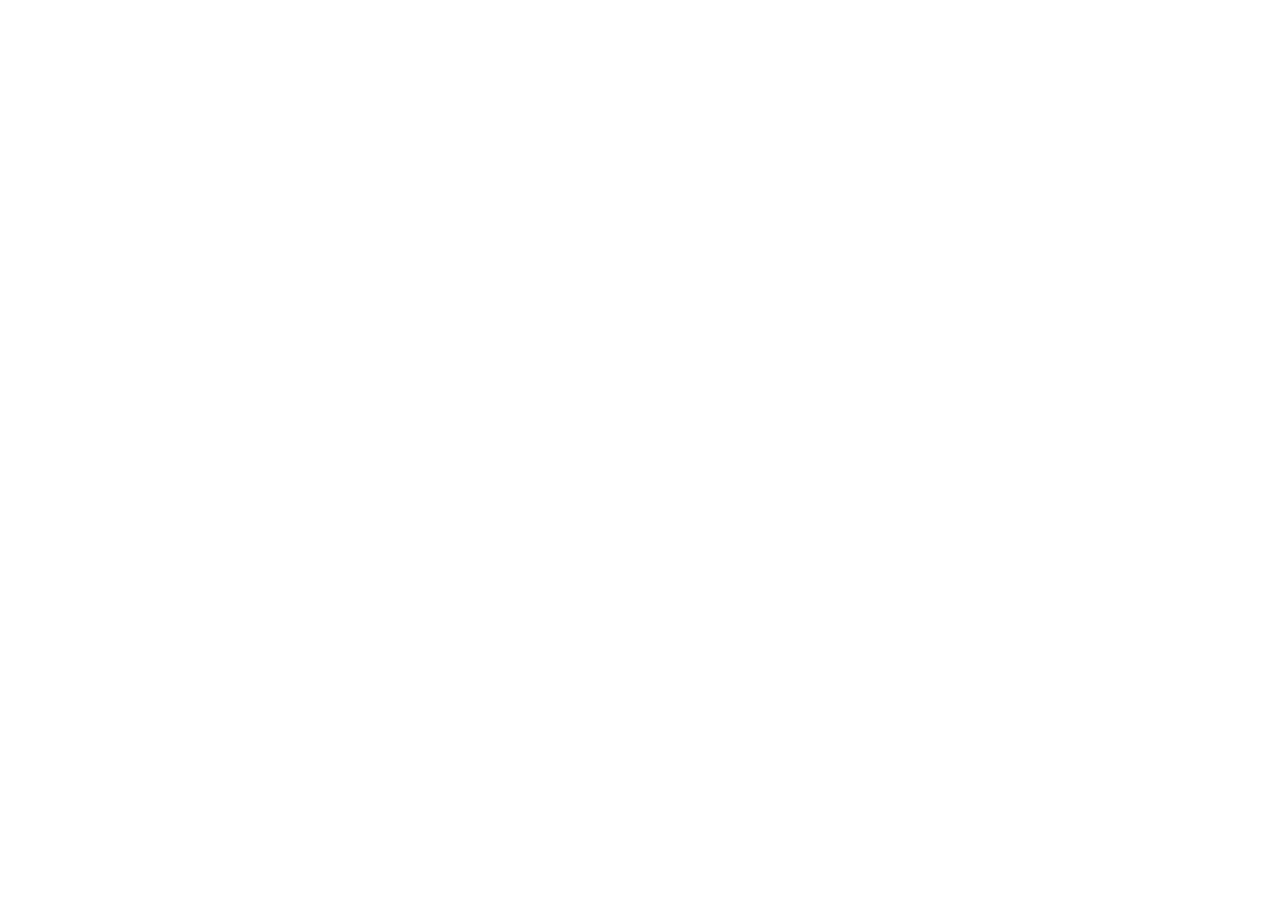
==== index.html @ 55c0ac10 "Add files via upload" ====
<!DOCTYPE html>
<head>
<meta charset="UTF-8">
<meta name="viewport" content="width-device-width, initial-scale=1.0">
<title>LessonSchedule</title>
<link rel="stylesheet" href="style.css">
</head>
<body>
<header>
<div class="menu">
    <a href=""
    <img src=""
</div>
</header>
<main>

</main>
<footer>

</footer>
</body>
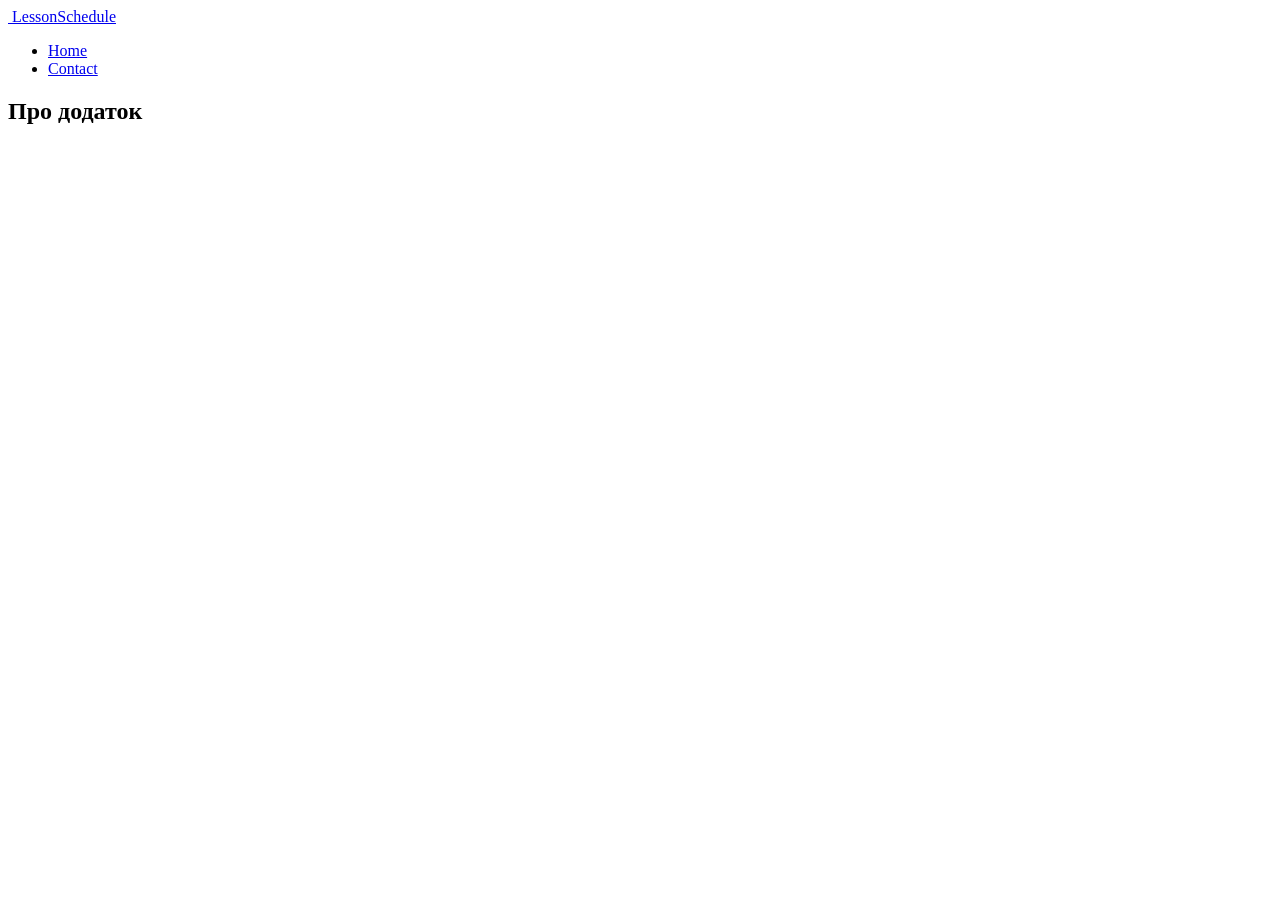
==== commit 37e24ece: "Update index.html" ====
--- a/index.html
+++ b/index.html
@@ -1,21 +1,32 @@
 <!DOCTYPE html>
+</html lang="en">
 <head>
-<meta charset="UTF-8">
-<meta name="viewport" content="width-device-width, initial-scale=1.0">
-<title>LessonSchedule</title>
-<link rel="stylesheet" href="style.css">
+    <meta charset="UTF-8">
+    <meta name="viewport" content="width-device-width, initial-scale=1.0">
+    <title>LessonSchedule</title>
+    <link rel="stylesheet" href="style.css">
 </head>
 <body>
 <header>
 <div class="menu">
-    <a href=""
-    <img src=""
+    <a href="index.html" class="logo">
+        <img src="img/logo.png" alt="" width="60">
+        LessonSchedule
+    </a>
+    <ul class="menu-list">
+        <li><a href="index.html" class="menu-list">Home</a></li>
+        <li><a href="contact.html" class="menu-list">Contact</a></li>
+    </ul>
 </div>
 </header>
-<main>
+<main class="container">
+    <h2>Про додаток</h2>
 
+    <p></p>
+    <p></p>
 </main>
 <footer>
+</footer>
 
-</footer>
-</body>+</body>
+</html>
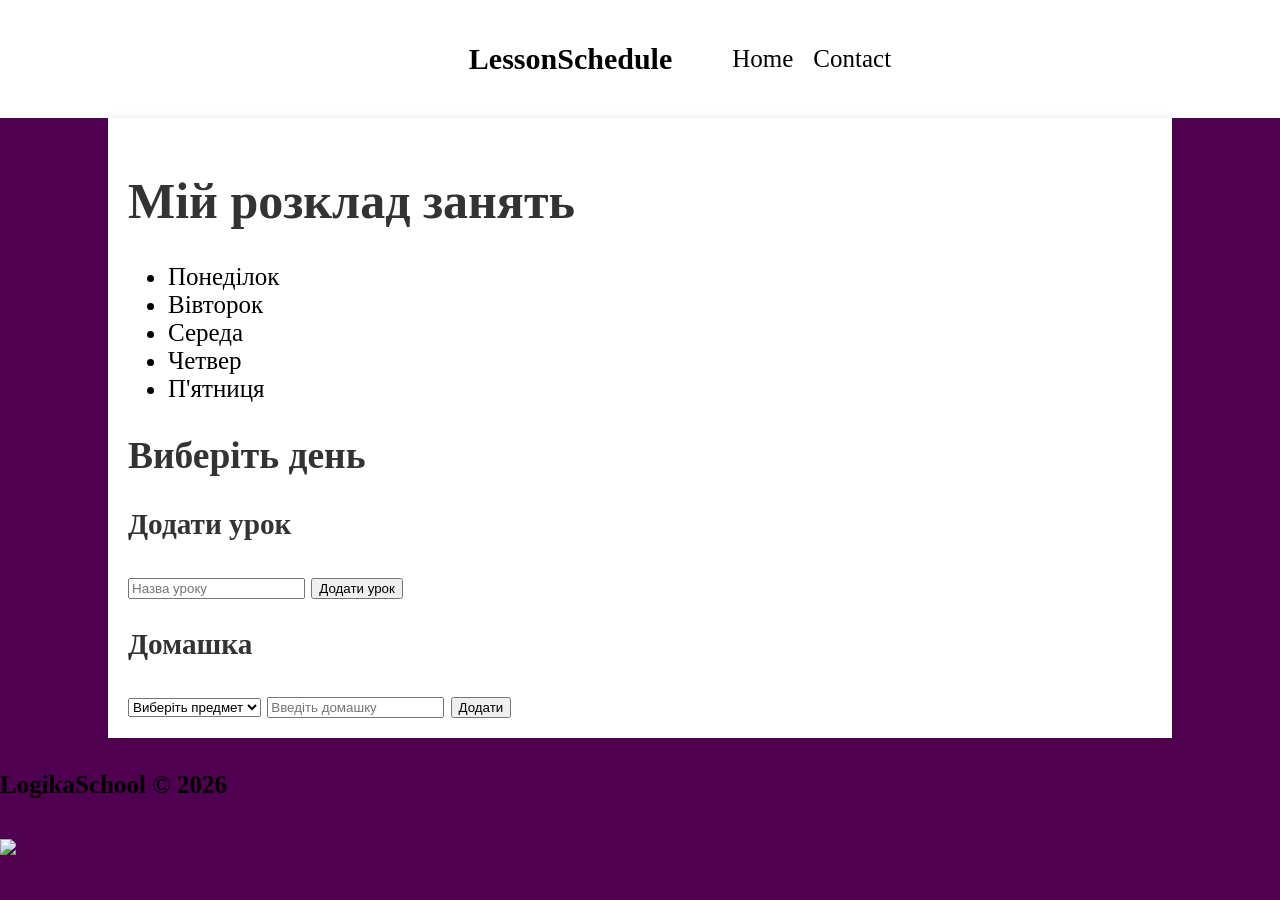
==== commit 89a9756d: "Update index.html" ====
--- a/index.html
+++ b/index.html
@@ -1,32 +1,61 @@
 <!DOCTYPE html>
-</html lang="en">
+<html lang="en">
 <head>
     <meta charset="UTF-8">
-    <meta name="viewport" content="width-device-width, initial-scale=1.0">
+    <meta name="viewport" content="width=device-width, initial-scale=1.0">
     <title>LessonSchedule</title>
     <link rel="stylesheet" href="style.css">
 </head>
-<body>
-<header>
-<div class="menu">
-    <a href="index.html" class="logo">
-        <img src="img/logo.png" alt="" width="60">
-        LessonSchedule
-    </a>
-    <ul class="menu-list">
-        <li><a href="index.html" class="menu-list">Home</a></li>
-        <li><a href="contact.html" class="menu-list">Contact</a></li>
-    </ul>
-</div>
-</header>
-<main class="container">
-    <h2>Про додаток</h2>
+<body>  
+    <header>
+        <div class="menu">
+            <a href="index.html" class="logo">
+                <img src="img/logo.png" alt="" width="60">
+                LessonSchedule
+            </a>
+            <ul class="menu-list">
+                <li><a href="index.html" class="menu-link">Home</a></li>
+                <li><a href="contact.html" class="menu-link">Contact</a></li>
+            </ul>
+        </div>
+    </header>
+    <main class="container">
+        <h1>Мій розклад занять</h1>
 
-    <p></p>
-    <p></p>
-</main>
-<footer>
-</footer>
-
+        <div id="schedule">
+            <ul id="days">
+                <li>Понеділок</li>
+                <li>Вівторок</li>
+                <li>Середа</li>
+                <li>Четвер</li>
+                <li>П'ятниця</li>
+            </ul>
+            <div id="schedule-details">
+                <h2 id="day-name">Виберіть день</h2>
+                <ul id="classes"></ul>
+               
+                <div id="add-class">
+                    <h3>Додати урок</h3>
+                    <input type="text" id="new-class" placeholder="Назва уроку">
+                    <button id="add-class-button">Додати урок</button>
+                </div>
+                <div id="homework">
+                    <h3>Домашка</h3>
+                    <ul id="homework-list"></ul>
+                    <select id="subject-select">
+                        <option value="" disabled selected>Виберіть предмет</option>
+                    </select>
+                    <input type="text" id="new-homework" placeholder="Введіть домашку">
+                    <button id="add-homework">Додати</button>
+                </div>
+            </div>
+        </div>
+      
+    </main>
+    <footer>
+        <h4>LogikaSchool &copy; 2026</h4>
+        <img src="https://cdn-icons-png.magnific.com/128/5696/5696866.png">
+    </footer>
+    <script src="script.js"></script>
 </body>
 </html>
--- a/style.css
+++ b/style.css
@@ -0,0 +1,48 @@
+html {
+    font-size: 25px;
+}
+
+body {
+    font-family: "Caveat", cursive;
+    margin: 0;
+    background: rgb(80, 0, 80); 
+}
+
+header {
+    padding: 20px;
+    background: white;
+}
+
+header .logo, .menu, .menu-list {
+    display: flex;
+    justify-content: center;
+    align-items: center;
+    gap: 20px;
+}
+
+header .logo {
+    font-size: 30px;
+    font-weight: 700;
+}
+
+.menu-list {
+    list-style: none;
+}
+
+header a {
+    color: inherit;
+    text-decoration: none;
+}
+
+.container {
+    width: 80%;
+    margin: auto;
+    background-color: white;
+    padding: 20px;
+    box-shadow: 0 0 10px rgba(0, 0, 0, 0.1);
+}
+
+h1, h2, h3 {
+    color: #333;
+}
+
